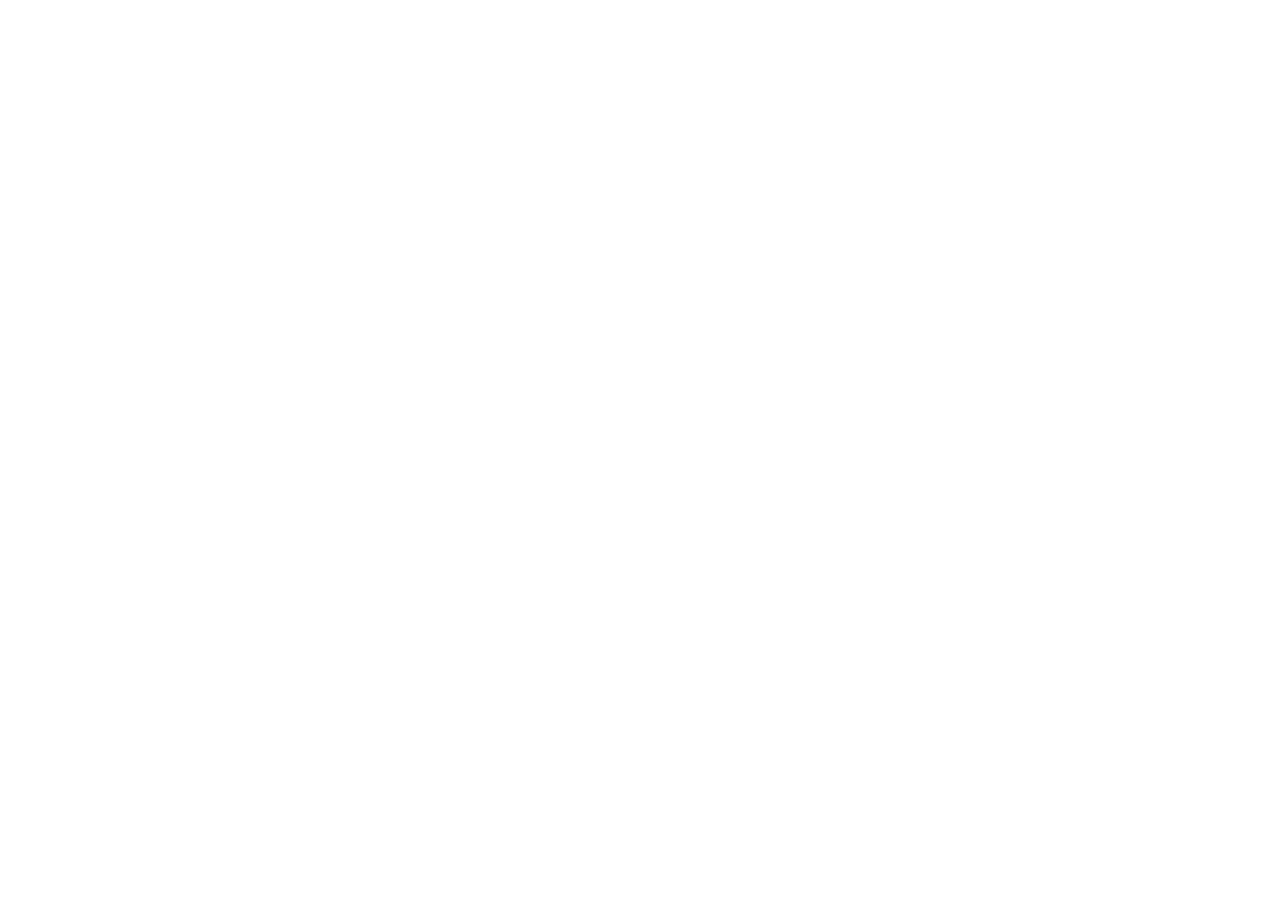
==== index.html @ 74837b10 "Tao nhanh" ====
<!DOCTYPE html>
<html lang="en">
<head>
    <meta charset="UTF-8">
    <meta http-equiv="X-UA-Compatible" content="IE=edge">
    <meta name="viewport" content="width=device-width, initial-scale=1.0">
    <link rel="stylesheet" href="assets/css/style_index.css">
    <title>Document</title>
</head>
<body>
    
</body>
</html>
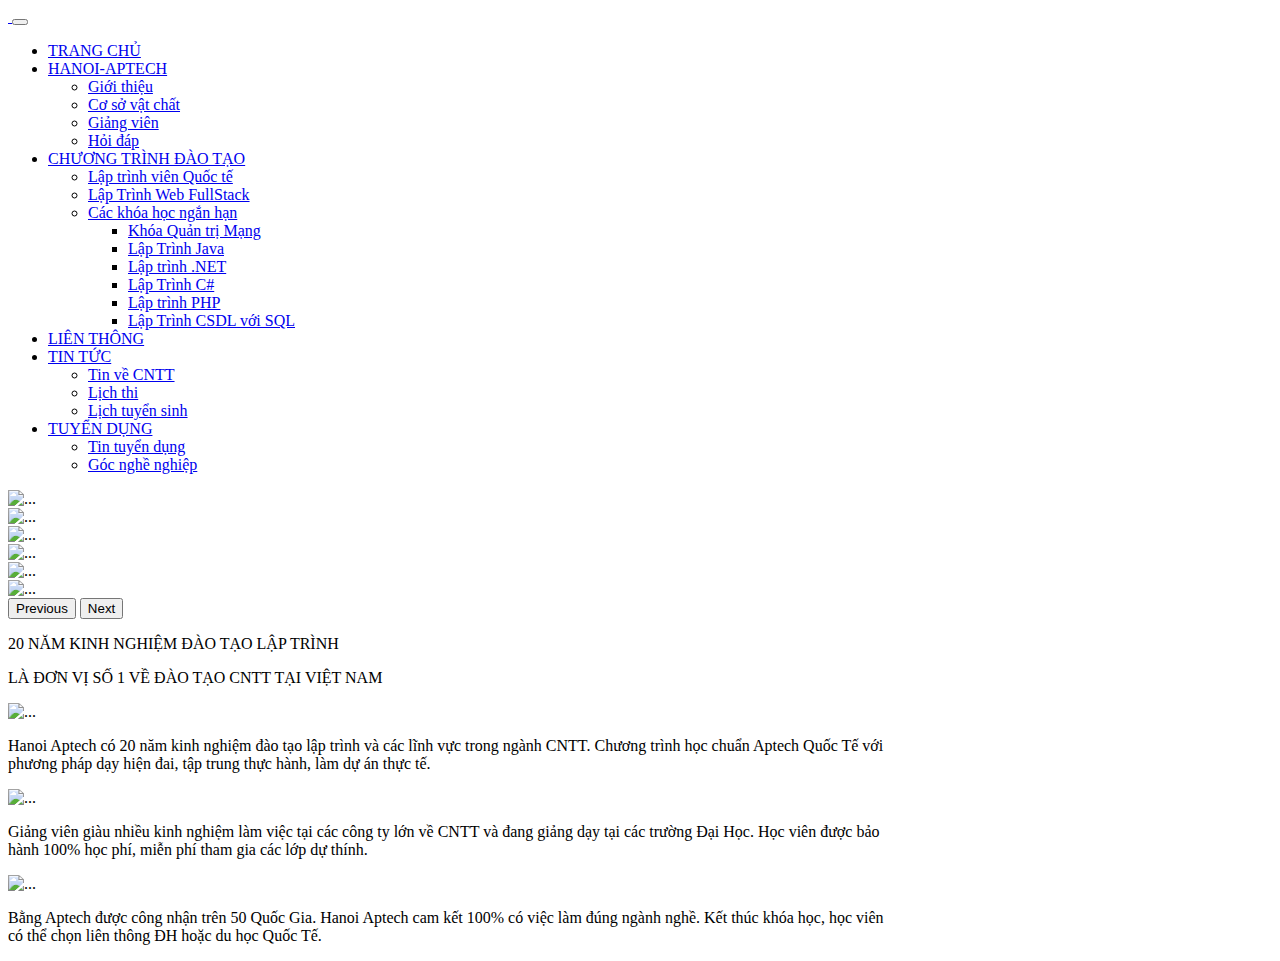
==== commit 104079df: "Update index.html" ====
--- a/index.html
+++ b/index.html
@@ -1,13 +1,173 @@
 <!DOCTYPE html>
 <html lang="en">
 <head>
-    <meta charset="UTF-8">
-    <meta http-equiv="X-UA-Compatible" content="IE=edge">
-    <meta name="viewport" content="width=device-width, initial-scale=1.0">
-    <link rel="stylesheet" href="assets/css/style_index.css">
-    <title>Document</title>
+  <meta charset="UTF-8">
+  <meta http-equiv="X-UA-Compatible" content="IE=edge">
+  <meta name="viewport" content="width=device-width, initial-scale=1.0">
+  <title>Hanoi Aptech | Trường Đào Tạo Lập Trình Viên Quốc Tế</title>
+  <link href="https://cdn.jsdelivr.net/npm/bootstrap@5.1.3/dist/css/bootstrap.min.css" rel="stylesheet" integrity="sha384-1BmE4kWBq78iYhFldvKuhfTAU6auU8tT94WrHftjDbrCEXSU1oBoqyl2QvZ6jIW3" crossorigin="anonymous">
+  <link rel="stylesheet" href="assets/css/style_index.css" class="css">
 </head>
 <body>
-    
+  <head>
+    <nav class="navbar navbar-expand-lg navbar-light bg- white">
+      <div class="container-fluid">
+        <a class="navbar-brand" href="#">
+          <img src="assets/img/logo.png" alt="">
+        </a>
+        <button class="navbar-toggler" type="button" data-bs-toggle="collapse" data-bs-target="#navbarSupportedContent" aria-controls="navbarSupportedContent" aria-expanded="false" aria-label="Toggle navigation">
+          <span class="navbar-toggler-icon"></span>
+        </button>
+        <div class="collapse navbar-collapse" id="navbarSupportedContent">
+          <ul class="navbar-nav me-auto mb-2 mb-lg-0">
+            <li class="nav-item">
+              <a class="nav-link active" aria-current="page" href="#">TRANG CHỦ</a>
+            </li>
+            <li class="nav-item dropdown">
+              <a class="nav-link dropdown-toggle" href="#" id="navbarDropdown" role="button" data-bs-toggle="dropdown" aria-expanded="false">
+                HANOI-APTECH
+              </a>
+              <ul class="dropdown-menu" aria-labelledby="navbarDropdown">
+                <li><a class="dropdown-item" href="#">Giới thiệu</a></li>
+                <li><a class="dropdown-item" href="#">Cơ sở vật chất</a></li>
+                <li><a class="dropdown-item" href="#">Giảng viên</a></li>
+                <li><a class="dropdown-item" href="#">Hỏi đáp</a></li>
+              </ul>
+            </li>
+            <li class="nav-item dropdown">
+              <a class="nav-link dropdown-toggle" href="#" id="navbarDropdown" role="button" data-bs-toggle="dropdown" aria-expanded="false">
+                CHƯƠNG TRÌNH ĐÀO TẠO
+              </a>
+              <ul class="dropdown-menu" aria-labelledby="navbarDropdown">
+                <li><a class="dropdown-item" href="#">Lập trình viên Quốc tế</a></li>
+                <li><a class="dropdown-item" href="#">Lập Trình Web FullStack</a></li>
+                <li class="nav-item dropdown">
+                  <a class="nav-link dropdown-toggle" href="#" id="navbarDropdown" role="button" data-bs-toggle="dropdown" aria-expanded="false">
+                    Các khóa học ngắn hạn </a>
+                    <ul class="dropdown-menu" aria-labelledby="navbarDropdown">
+                      <li><a class="dropdown-item" href="#">Khóa Quản trị Mạng</a></li>
+                      <li><a class="dropdown-item" href="#">Lập Trình Java</a></li>
+                      <li><a class="dropdown-item" href="#">Lập trình .NET</a></li>
+                      <li><a class="dropdown-item" href="#">Lập Trình C#</a></li>
+                      <li><a class="dropdown-item" href="#">Lập trình PHP</a></li>
+                      <li><a class="dropdown-item" href="#">Lập Trình CSDL với SQL</a></li>
+                    </ul>
+                  </li>
+              </ul>
+            </li>
+            <li class="nav-item">
+              <a class="nav-link active" aria-current="page" href="#">LIÊN THÔNG</a>
+            </li>
+            <li class="nav-item dropdown">
+              <a class="nav-link dropdown-toggle" href="#" id="navbarDropdown" role="button" data-bs-toggle="dropdown" aria-expanded="false">
+                TIN TỨC
+              </a>
+              <ul class="dropdown-menu" aria-labelledby="navbarDropdown">
+                <li><a class="dropdown-item" href="#">Tin về CNTT</a></li>
+                <li><a class="dropdown-item" href="#">Lịch thi</a></li>
+                <li><a class="dropdown-item" href="#">Lịch tuyển sinh</a></li>
+              </ul>
+            </li>
+            <li class="nav-item dropdown">
+              <a class="nav-link dropdown-toggle" href="#" id="navbarDropdown" role="button" data-bs-toggle="dropdown" aria-expanded="false">
+                TUYỂN DỤNG
+              </a>
+              <ul class="dropdown-menu" aria-labelledby="navbarDropdown">
+                <li><a class="dropdown-item" href="#">Tin tuyển dụng</a></li>
+                <li><a class="dropdown-item" href="#">Góc nghề nghiệp</a></li>
+              </ul>
+            </li>
+          </ul>
+        </div>
+      </div>
+    </nav>
+  </head>
+
+  <section id="slider" class="container-fluid">
+    <div class = "row">
+        <div class="col">
+          <div id="carouselExampleControls" class="carousel slide" data-bs-ride="carousel">
+            <div class="carousel-inner">
+              <div class="carousel-item active">
+                <img src="assets/img/slide1.png" class="d-block w-100" alt="...">
+              </div>
+              <div class="carousel-item">
+                <img src="assets/img/slide2.png" class="d-block w-100" alt="...">
+              </div>
+              <div class="carousel-item">
+                <img src="assets/img/slide3.png" class="d-block w-100" alt="...">
+              </div>
+              <div class="carousel-item">
+                <img src="assets/img/slide4.png" class="d-block w-100" alt="...">
+              </div>
+              <div class="carousel-item">
+                <img src="assets/img/slide5.png" class="d-block w-100" alt="...">
+              </div>
+              <div class="carousel-item">
+                <img src="assets/img/slide6.png" class="d-block w-100" alt="...">
+              </div>
+            </div>
+            <button class="carousel-control-prev" type="button" data-bs-target="#carouselExampleControls" data-bs-slide="prev">
+              <span class="carousel-control-prev-icon" aria-hidden="true"></span>
+              <span class="visually-hidden">Previous</span>
+            </button>
+            <button class="carousel-control-next" type="button" data-bs-target="#carouselExampleControls" data-bs-slide="next">
+              <span class="carousel-control-next-icon" aria-hidden="true"></span>
+              <span class="visually-hidden">Next</span>
+            </button>
+          </div>
+        </div>
+      </div>
+</section>
+
+<div class="container - fluid mt-5">
+  <div class="row">
+    <div class="col ">
+      <p>
+        20 NĂM KINH NGHIỆM ĐÀO TẠO LẬP TRÌNH
+      </p>
+    </div>
+  </div>
+  <div class="row">
+    <div class="col ">
+      <p>
+        LÀ ĐƠN VỊ SỐ 1 VỀ ĐÀO TẠO CNTT TẠI VIỆT NAM
+      </p>
+    </div>
+  </div>
+</div>
+
+<section id ="intro" class="container-fluid mt-5">
+  <div class="row">
+    <div class="col">
+      <div class="card" style="width: 70%;">
+        <img src="assets/img/card1.png" class="card-img-top" alt="...">
+        <div class="card-body">
+          <p class="card-text">Hanoi Aptech có 20 năm kinh nghiệm đào tạo lập trình và các lĩnh vực trong ngành CNTT. Chương trình học chuẩn Aptech Quốc Tế với phương pháp dạy hiện đai, tập trung thực hành, làm dự án thực tế.</p>
+        </div>
+      </div>
+    </div>
+    <div class="col">
+      <div class="card" style="width: 70%;">
+        <img src="assets/img/card2.png" class="card-img-top" alt="...">
+        <div class="card-body">
+          <p class="card-text">Giảng viên giàu nhiều kinh nghiệm làm việc tại các công ty lớn về CNTT và đang giảng dạy tại các trường Đại Học. Học viên được bảo hành 100% học phí, miễn phí tham gia các lớp dự thính.</p>
+        </div>
+      </div>
+    </div>
+    <div class="col">
+      <div class="card" style="width: 70%;">
+        <img src="assets/img/card3.png" class="card-img-top" alt="...">
+        <div class="card-body">
+          <p class="card-text">Bằng Aptech được công nhận trên 50 Quốc Gia. Hanoi Aptech cam kết 100% có việc làm đúng ngành nghề. Kết thúc khóa học, học viên có thể chọn liên thông ĐH hoặc du học Quốc Tế.
+          </p>
+        </div>
+      </div>
+    </div>
+  </div>
+</section>
+
+  
+  <script src="https://cdn.jsdelivr.net/npm/bootstrap@5.1.3/dist/js/bootstrap.bundle.min.js" integrity="sha384-ka7Sk0Gln4gmtz2MlQnikT1wXgYsOg+OMhuP+IlRH9sENBO0LRn5q+8nbTov4+1p" crossorigin="anonymous"></script>
 </body>
-</html>+</html>
